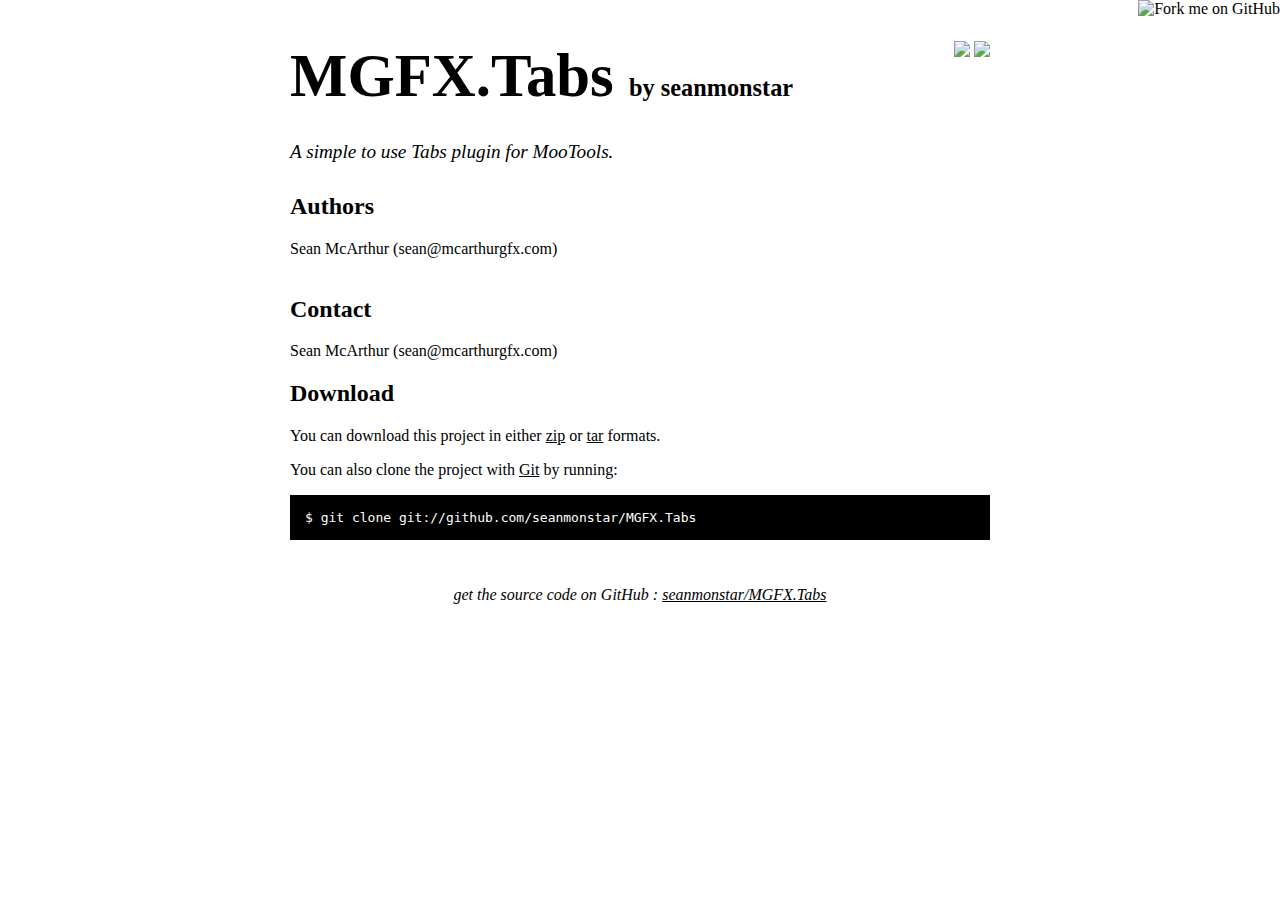
==== index.html @ 214db7dc "github generated gh-pages branch" ====
<!DOCTYPE html PUBLIC "-//W3C//DTD XHTML 1.0 Strict//EN"
	"http://www.w3.org/TR/xhtml1/DTD/xhtml1-strict.dtd">

<html xmlns="http://www.w3.org/1999/xhtml" xml:lang="en" lang="en">
<head>
	<meta http-equiv="Content-Type" content="text/html; charset=utf-8"/>

	<title>seanmonstar/MGFX.Tabs @ GitHub</title>
	
	<style type="text/css">
		body {
  		margin-top: 1.0em;
  		background-color: #ffffff;
		  font-family: "Helvetica,Arial,FreeSans"; 
  		color: #000000;
    }
    #container {
      margin: 0 auto;
      width: 700px;
    }
		h1 { font-size: 3.8em; color: #000000; margin-bottom: 3px; }
		h1 .small { font-size: 0.4em; }
		h1 a { text-decoration: none }
		h2 { font-size: 1.5em; color: #000000; }
    h3 { text-align: center; color: #000000; }
    a { color: #000000; }
    .description { font-size: 1.2em; margin-bottom: 30px; margin-top: 30px; font-style: italic;}
    .download { float: right; }
		pre { background: #000; color: #fff; padding: 15px;}
    hr { border: 0; width: 80%; border-bottom: 1px solid #aaa}
    .footer { text-align:center; padding-top:30px; font-style: italic; }
	</style>
	
</head>

<body>
  <a href="http://github.com/seanmonstar/MGFX.Tabs"><img style="position: absolute; top: 0; right: 0; border: 0;" src="http://s3.amazonaws.com/github/ribbons/forkme_right_darkblue_121621.png" alt="Fork me on GitHub" /></a>
  
  <div id="container">

    <div class="download">
      <a href="http://github.com/seanmonstar/MGFX.Tabs/zipball/master">
        <img border="0" width="90" src="http://github.com/images/modules/download/zip.png"></a>
      <a href="http://github.com/seanmonstar/MGFX.Tabs/tarball/master">
        <img border="0" width="90" src="http://github.com/images/modules/download/tar.png"></a>
    </div>
      
    <h1><a href="http://github.com/seanmonstar/MGFX.Tabs">MGFX.Tabs</a> 
      <span class="small">by <a href="http://github.com/seanmonstar">seanmonstar</a></span></h1>

    <div class="description">
      A simple to use Tabs plugin for MooTools.
    </div>

    <h2>Authors</h2>
<p>Sean McArthur (sean@mcarthurgfx.com)<br/><br/>      </p>
<h2>Contact</h2>
<p>Sean McArthur (sean@mcarthurgfx.com)<br/>      </p>


    <h2>Download</h2>
    <p>
      You can download this project in either
      <a href="http://github.com/seanmonstar/MGFX.Tabs/zipball/master">zip</a> or
      <a href="http://github.com/seanmonstar/MGFX.Tabs/tarball/master">tar</a> formats.
    </p>
    <p>You can also clone the project with <a href="http://git-scm.com">Git</a>
      by running:
      <pre>$ git clone git://github.com/seanmonstar/MGFX.Tabs</pre>
    </p>
      
    <div class="footer">
      get the source code on GitHub : <a href="http://github.com/seanmonstar/MGFX.Tabs">seanmonstar/MGFX.Tabs</a>
    </div>
    
  </div>

  
</body>
</html>
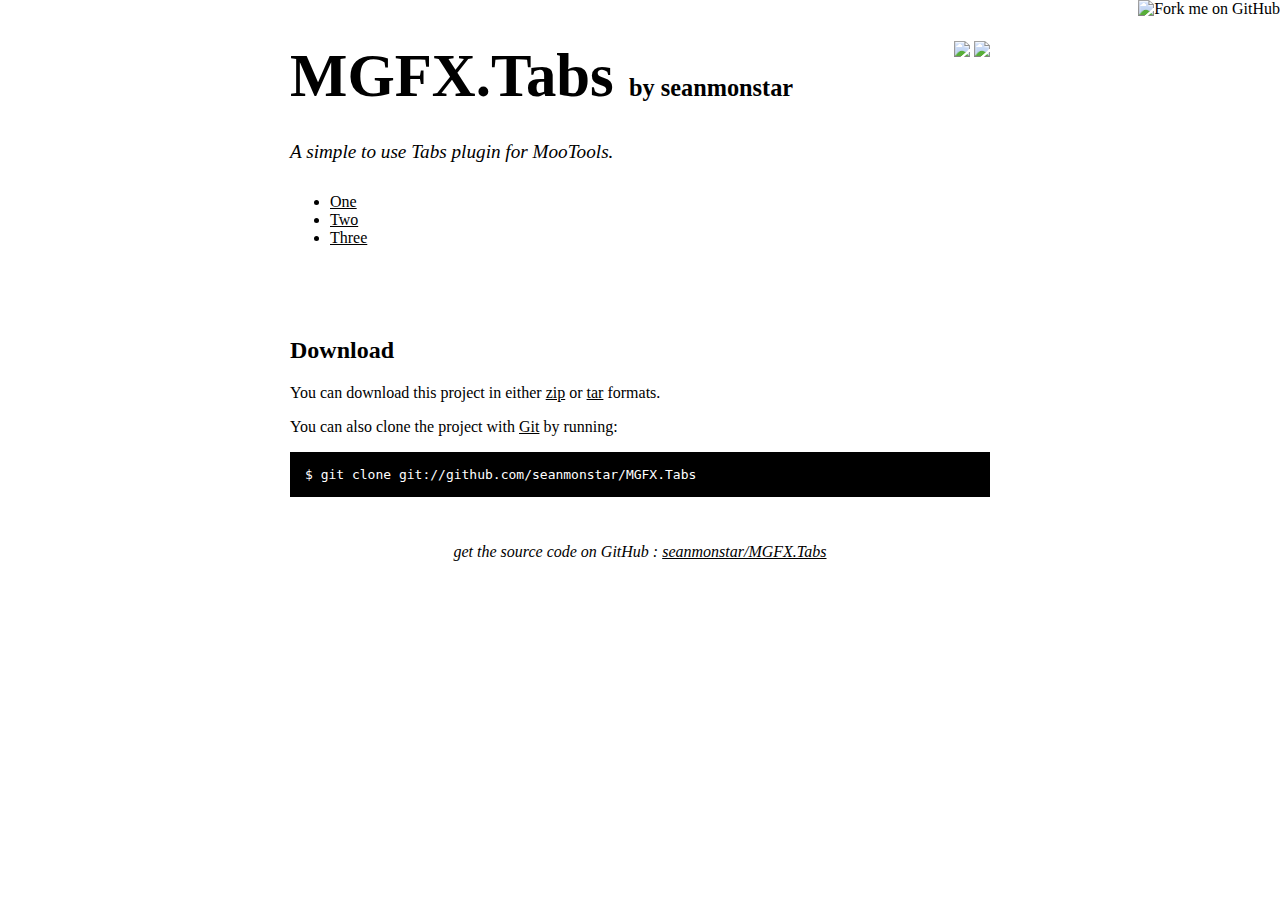
==== commit 4829f5d0: "added a demo" ====
--- a/index.html
+++ b/index.html
@@ -30,7 +30,15 @@
     hr { border: 0; width: 80%; border-bottom: 1px solid #aaa}
     .footer { text-align:center; padding-top:30px; font-style: italic; }
 	</style>
-	
+<link rel="stylesheet" href="style.css" />	
+<script type="text/javascript" src="mootools.full.js"></script>
+		<script type="text/javascript" src="rotater.js"></script>
+		<script type="text/javascript" src="tabs.js"></script>
+<script type="text/javascript">
+		window.addEvent('domready',function(){
+			this.tabs = new MGFX.Tabs('.tab','.feature');
+		});	
+		</script>
 </head>
 
 <body>
@@ -52,14 +60,25 @@
       A simple to use Tabs plugin for MooTools.
     </div>
 
-    <h2>Authors</h2>
-<p>Sean McArthur (sean@mcarthurgfx.com)-<br/>-<br/>      </p>
-<h2>Contact</h2>
-<p>Sean McArthur (sean@mcarthurgfx.com)-<br/>      </p>
-
+    <div class="demo">
+<ul id="tabs">
+			<li><a class="tab" href="#" id="one">One</a></li>
+			<li><a class="tab" href="#" id="two">Two</a></li>
+			<li><a class="tab" href="#" id="three">Three</a></li>
+		</ul>
+		
+		<div id="home">
+			<div class="feature">
+				<img src="img/mgfxtabs1.jpg" alt="" />
+			</div>
+			<div class="feature"">
+				<img src="img/mgfxtabs2.jpg" alt="" />
+			</div>
+			<div class="feature">
+				<img src="img/mgfxtabs3.jpg" alt="" />
+			</div>
+		</div>
+    </div>
 
     <h2>Download</h2>
     <p>
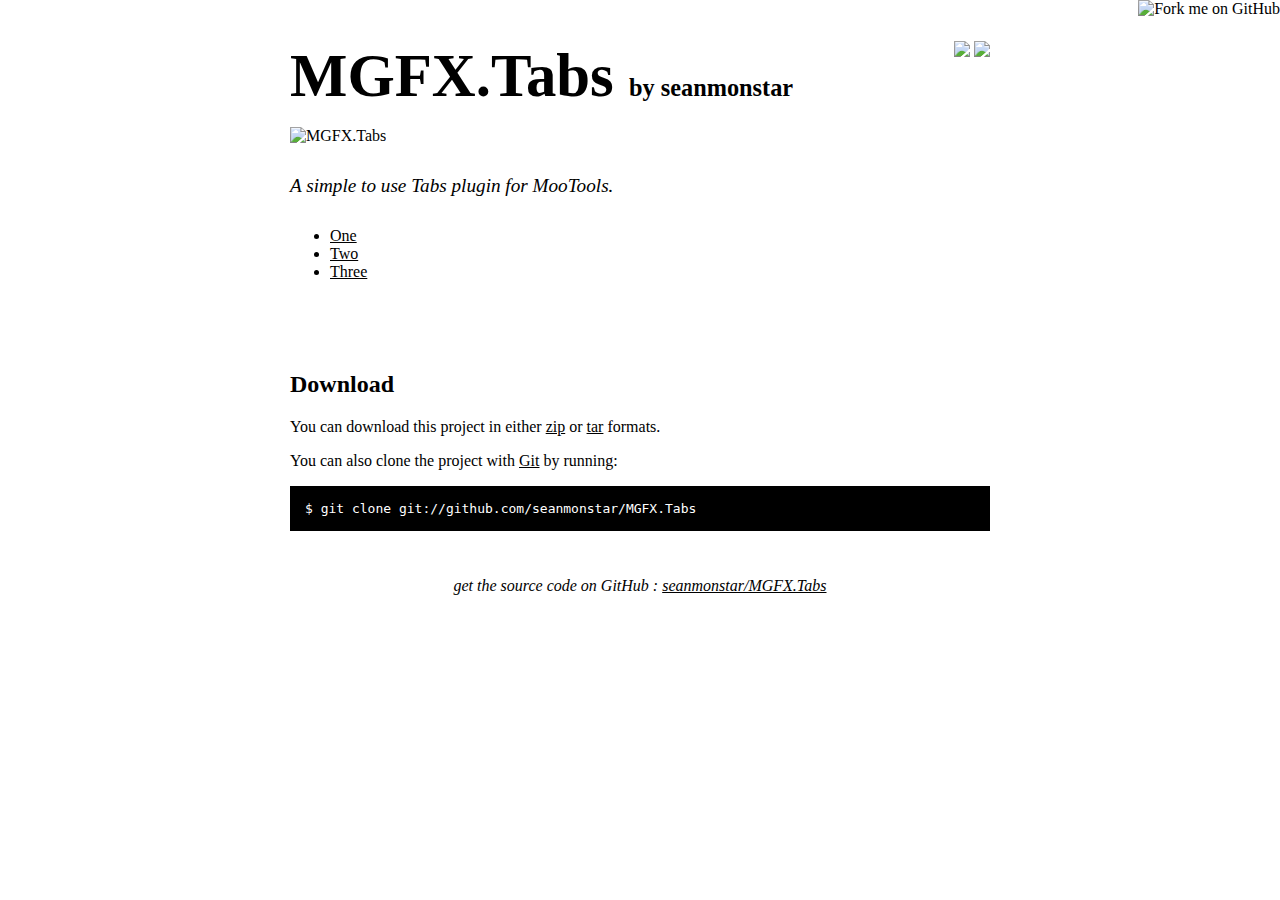
==== commit 769a07f1: "fixed path to source files" ====
--- a/index.html
+++ b/index.html
@@ -32,8 +32,8 @@
 	</style>
 <link rel="stylesheet" href="style.css" />	
 <script type="text/javascript" src="mootools.full.js"></script>
-		<script type="text/javascript" src="rotater.js"></script>
-		<script type="text/javascript" src="tabs.js"></script>
+		<script type="text/javascript" src="Demos/rotater.js"></script>
+		<script type="text/javascript" src="Demos/tabs.js"></script>
 <script type="text/javascript">
 		window.addEvent('domready',function(){
 			this.tabs = new MGFX.Tabs('.tab','.feature');
@@ -55,7 +55,7 @@
       
     <h1><a href="http://github.com/seanmonstar/MGFX.Tabs">MGFX.Tabs</a> 
       <span class="small">by <a href="http://github.com/seanmonstar">seanmonstar</a></span></h1>
-
+	<p><img src="img/mgfxtabs.jpg" alt="MGFX.Tabs" /></p>
     <div class="description">
       A simple to use Tabs plugin for MooTools.
     </div>
